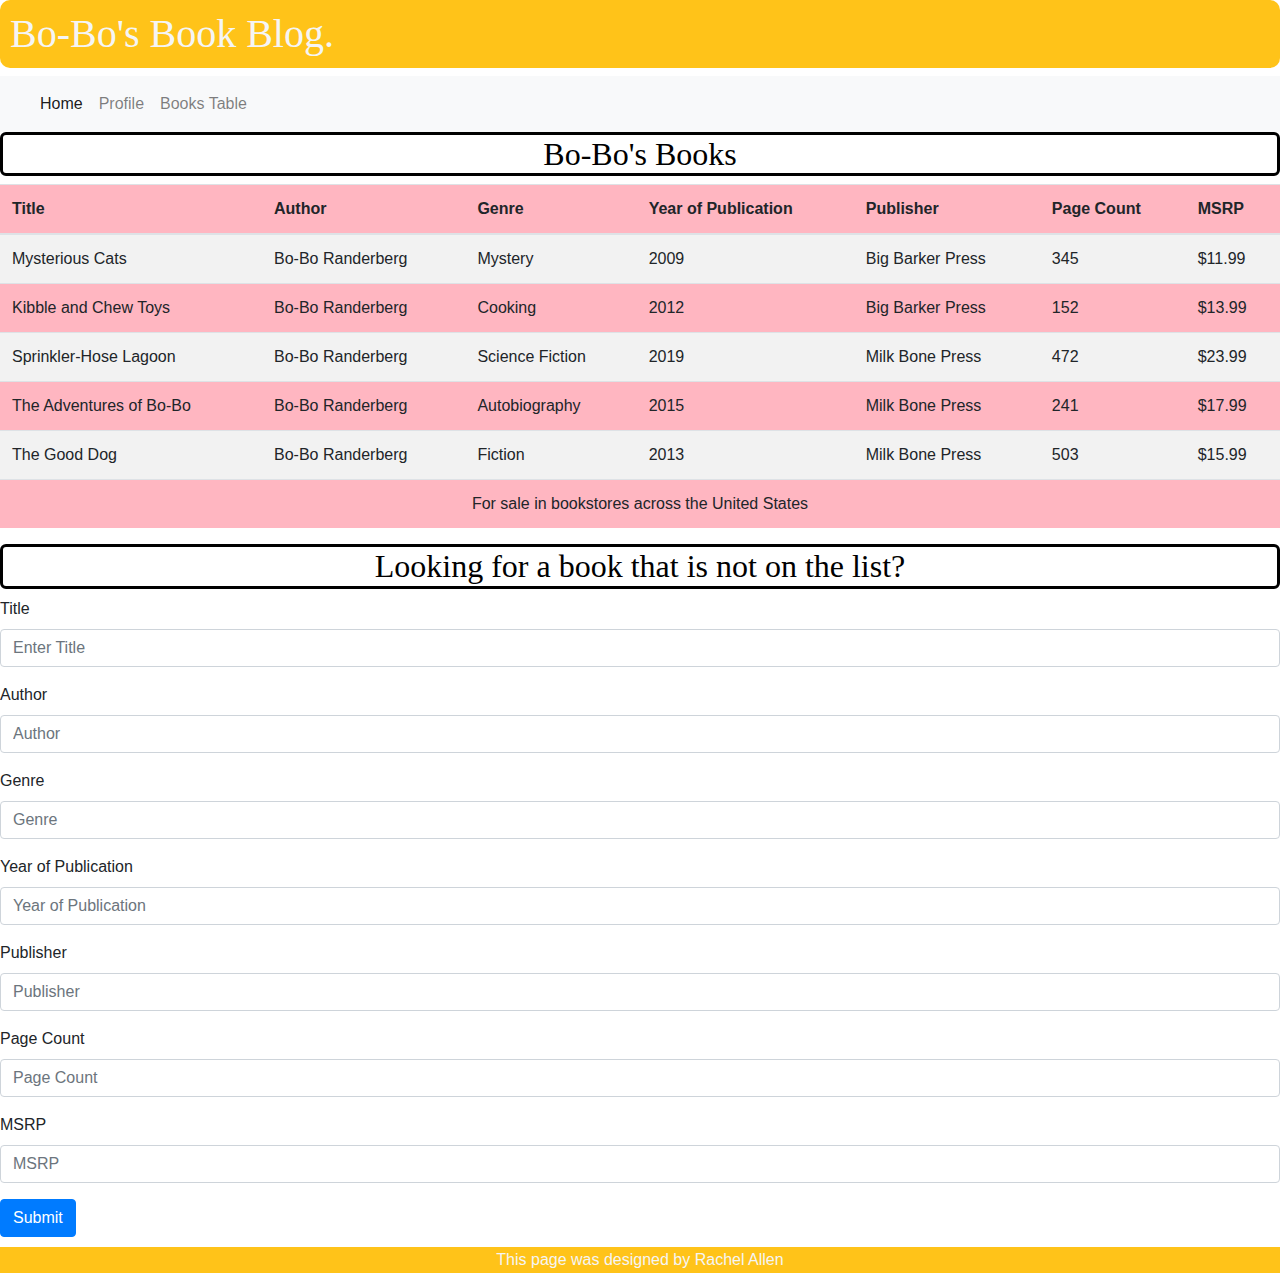
==== public/books.html @ e4150876 "links on localhost are not working" ====
<!DOCTYPE html>
<html>
<head>
    <meta charset="utf-8">
    <title>Books</title>

    <link rel="stylesheet" href="https://stackpath.bootstrapcdn.com/bootstrap/4.3.1/css/bootstrap.min.css" integrity="sha384-ggOyR0iXCbMQv3Xipma34MD+dH/1fQ784/j6cY/iJTQUOhcWr7x9JvoRxT2MZw1T" crossorigin="anonymous">
    <script src="https://code.jquery.com/jquery-3.3.1.slim.min.js" integrity="sha384-q8i/X+965DzO0rT7abK41JStQIAqVgRVzpbzo5smXKp4YfRvH+8abtTE1Pi6jizo" crossorigin="anonymous"></script>
  <script src="https://cdnjs.cloudflare.com/ajax/libs/popper.js/1.14.7/umd/popper.min.js" integrity="sha384-UO2eT0CpHqdSJQ6hJty5KVphtPhzWj9WO1clHTMGa3JDZwrnQq4sF86dIHNDz0W1" crossorigin="anonymous"></script>
  <script src="https://stackpath.bootstrapcdn.com/bootstrap/4.3.1/js/bootstrap.min.js" integrity="sha384-JjSmVgyd0p3pXB1rRibZUAYoIIy6OrQ6VrjIEaFf/nJGzIxFDsf4x0xIM+B07jRM" crossorigin="anonymous"></script>

<link rel="stylesheet" href="css\style.css">

<header>
  <h1>Bo-Bo's Book Blog.</h1>
</header>
<nav class="navbar navbar-expand-lg navbar-light bg-light">
  <a class="navbar-brand" href="#"></a>
  <button class="navbar-toggler" type="button" data-toggle="collapse" data-target="#navbarNavAltMarkup" aria-controls="navbarNavAltMarkup" aria-expanded="false" aria-label="Toggle navigation">
    <span class="navbar-toggler-icon"></span>
  </button>
  <div class="collapse navbar-collapse" id="navbarNavAltMarkup">
    <div class="navbar-nav">
      <a class="nav-item nav-link active" href="index.html">Home <span class="sr-only">(current)</span></a>
      <a class="nav-item nav-link" href="profile.html">Profile</a>
      <a class="nav-item nav-link" href="books.html">Books Table</a>
    </div>
  </div>
</nav>



<body>

        <main>

<h2>Bo-Bo's Books</h2>
      </main>


   <table class="table table-striped table-hover table-condensed ">
       <thead>
       <tr>
           <!--used table structure from techbootcamp 2 in class excercise-->
           <th>Title</th>
           <th>Author</th>
           <th>Genre</th>
           <th>Year of Publication</th>
           <th>Publisher</th>
           <th>Page Count</th>
           <th>MSRP</th>

       </tr>
       </thead>

       <tbody>
           <tr>

               <td>Mysterious Cats</td>
               <td> Bo-Bo Randerberg </td>
               <td>Mystery</td>
               <td>2009</td>
               <td>Big Barker Press</td>
               <td>345</td>
               <td>$11.99</td>
           </tr>

           <tr>
               <td>Kibble and Chew Toys </td>
               <td> Bo-Bo Randerberg </td>
               <td>Cooking</td>
               <td>2012</td>
               <td>Big Barker Press</td>
               <td>152</td>
               <td>$13.99</td>
           </tr>

           <tr>
               <td>Sprinkler-Hose Lagoon</td>
               <td> Bo-Bo Randerberg </td>
               <td>Science Fiction</td>
               <td>2019</td>
               <td>Milk Bone Press</td>
               <td>472</td>
               <td>$23.99</td>
           </tr>

           <tr>
               <td>The Adventures of Bo-Bo</td>
               <td> Bo-Bo Randerberg </td>
               <td>Autobiography</td>
               <td>2015</td>
               <td>Milk Bone Press</td>
               <td>241</td>
               <td>$17.99</td>
           </tr>

           <tr>
               <td>The Good Dog</td>
               <td> Bo-Bo Randerberg </td>
               <td>Fiction</td>
               <td>2013</td>
               <td>Milk Bone Press</td>
               <td>503</td>
               <td>$15.99</td>
           </tr>
       </tbody>

       <tfoot>
       <tr>
           <td colspan="12">For sale in bookstores across the United States</td>
       </tr>
       </tfoot>
   </table>

<div colspan="12">
<h2> Looking for a book that is not on the list?</h2>
 </div>
 <!--form is from bootstrap and I changed details and added rows -->
 <form>
     <div class="form-group">
       <label for="exampleInputEmail1">Title</label>
       <input type="email" class="form-control" id="exampleInputEmail1" aria-describedby="emailHelp" placeholder="Enter Title">
       <small id="emailHelp" class="form-text text-muted"></small>
     </div>
     <div class="form-group">
       <label for="exampleInputPassword1">Author</label>
       <input type="password" class="form-control" id="exampleInputPassword1" placeholder="Author">
     </div>
     <div class="form-group">
       <label for="exampleInputPassword1">Genre</label>
       <input type="password" class="form-control" id="exampleInputPassword1" placeholder="Genre">
     </div>
     <div class="form-group">
       <label for="exampleInputPassword1">Year of Publication</label>
       <input type="password" class="form-control" id="exampleInputPassword1" placeholder="Year of Publication">
     </div>
     <div class="form-group">
       <label for="exampleInputPassword1">Publisher</label>
       <input type="password" class="form-control" id="exampleInputPassword1" placeholder="Publisher">
     </div>
     <div class="form-group">
       <label for="exampleInputPassword1">Page Count</label>
       <input type="password" class="form-control" id="exampleInputPassword1" placeholder="Page Count">
     </div>
     <div class="form-group">
       <label for="exampleInputPassword1">MSRP</label>
       <input type="password" class="form-control" id="exampleInputPassword1" placeholder="MSRP">
     </div>

<button type="submit" class="btn btn-primary">Submit</button>
   </form>



        <footer>
This page was designed by Rachel Allen
        </footer>


</body>
</html>
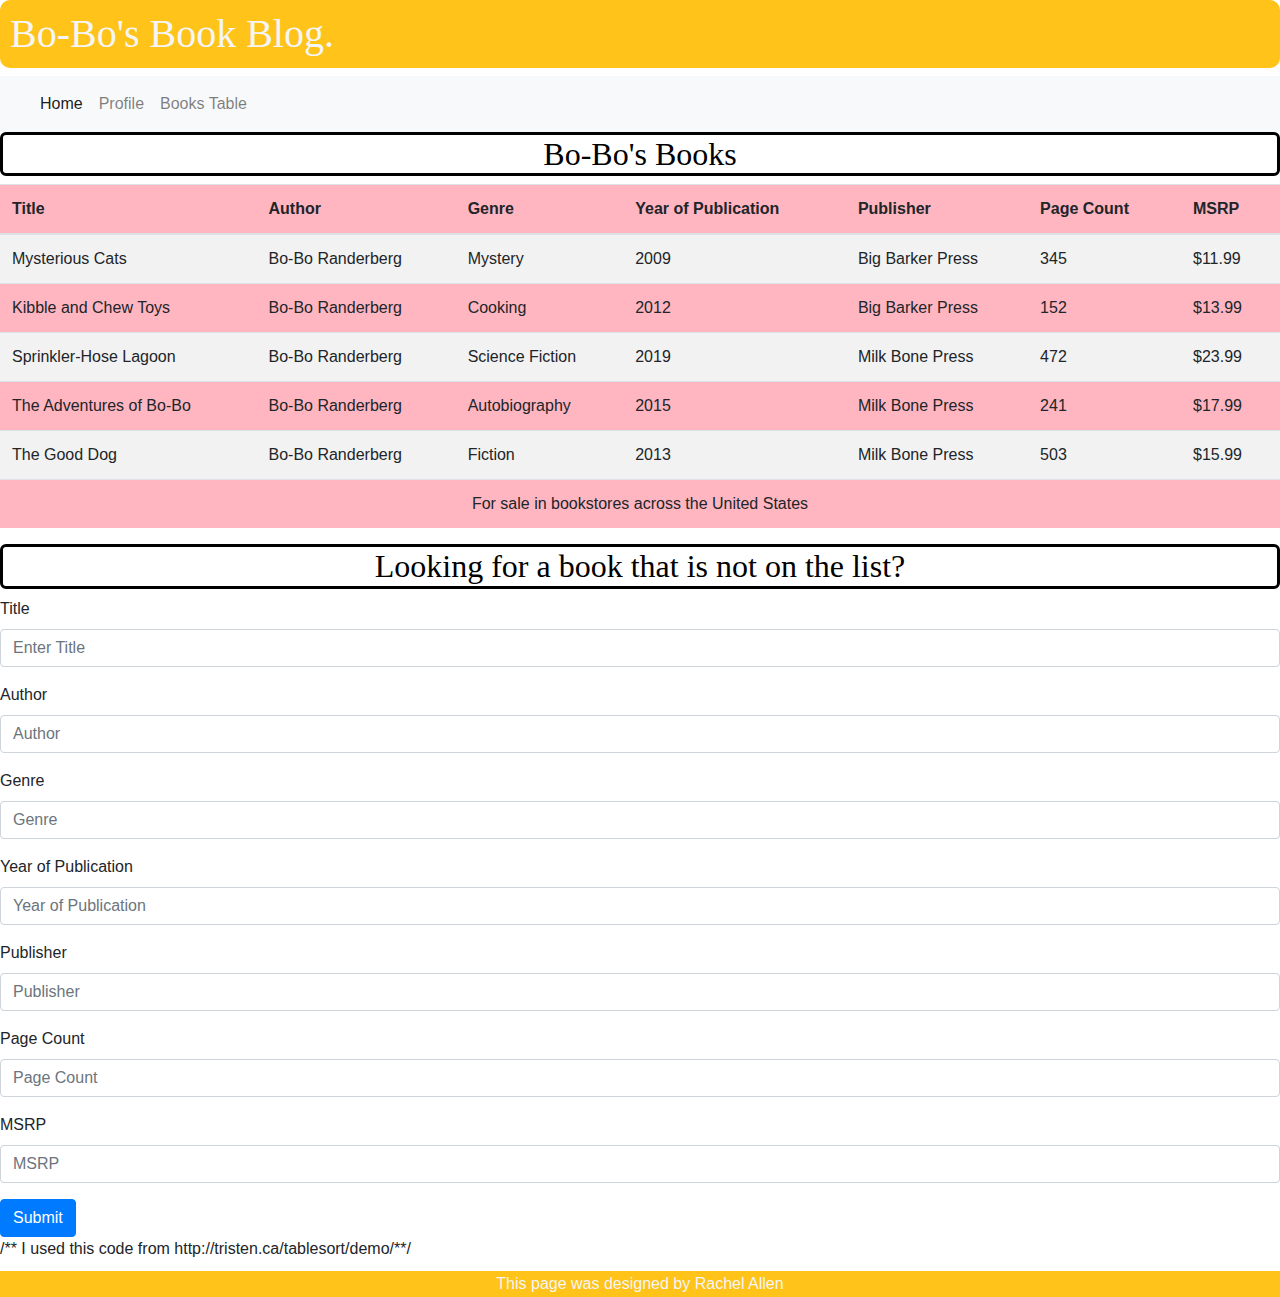
==== commit 1b91de5a: "final commit!!!!" ====
--- a/public/books.html
+++ b/public/books.html
@@ -15,7 +15,7 @@
   <h1>Bo-Bo's Book Blog.</h1>
 </header>
 <nav class="navbar navbar-expand-lg navbar-light bg-light">
-  <a class="navbar-brand" href="#"></a>
+  <a class="navbar-brand" href="books.html"></a>
   <button class="navbar-toggler" type="button" data-toggle="collapse" data-target="#navbarNavAltMarkup" aria-controls="navbarNavAltMarkup" aria-expanded="false" aria-label="Toggle navigation">
     <span class="navbar-toggler-icon"></span>
   </button>
@@ -38,7 +38,7 @@
       </main>
 
 
-   <table class="table table-striped table-hover table-condensed ">
+   <table id="bookTable" class="table table-striped table-hover table-condensed ">
        <thead>
        <tr>
            <!--used table structure from techbootcamp 2 in class excercise-->
@@ -152,11 +152,14 @@
    </form>
 
 
-
+/** I used this code from http://tristen.ca/tablesort/demo/**/
         <footer>
 This page was designed by Rachel Allen
         </footer>
-
+<script src="js/tablesort.min.js"></script>
+        <script>
+          new Tablesort(document.getElementById('bookTable'));
+        </script>
 
 </body>
 </html>
